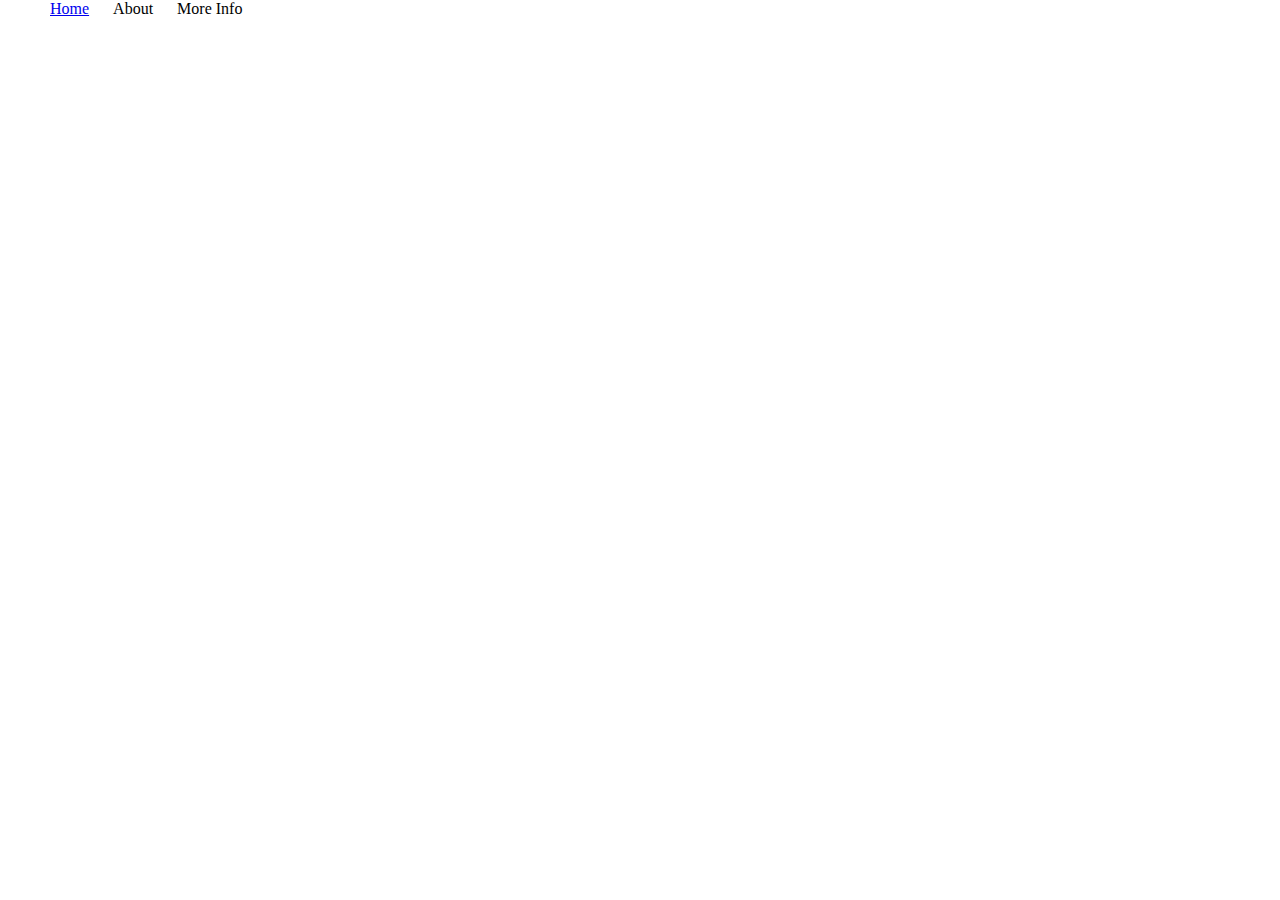
==== vanillaJs/forms/index.html @ 2091736b "added form page" ====
<!DOCTYPE html>
<html lang="en">

<head>
    <meta charset="UTF-8">
    <meta name="viewport" content="width=device-width, initial-scale=1.0">
    <meta http-equiv="X-UA-Compatible" content="ie=edge">
    <title>Form Page</title>
    <link rel="stylesheet" href="./style.css">
</head>

<body>
      <ul class="tabs-container">
        <li>
            <a href="../index.html">
                Home
            </a>
        </li>
        <li>About</li>
        <li>More Info</li>
    </ul>
    <script src="./main.js"></script>
</body>

</html>
---- vanillaJs/forms/style.css ----
body {
    margin: 0;
    width: 100vw;
    height: 100vh;
}


.tabs-container {
    margin: 0;
}

.tabs-container > li {
    display: inline-block;
    list-style: none;
    padding: 0 10px;
}
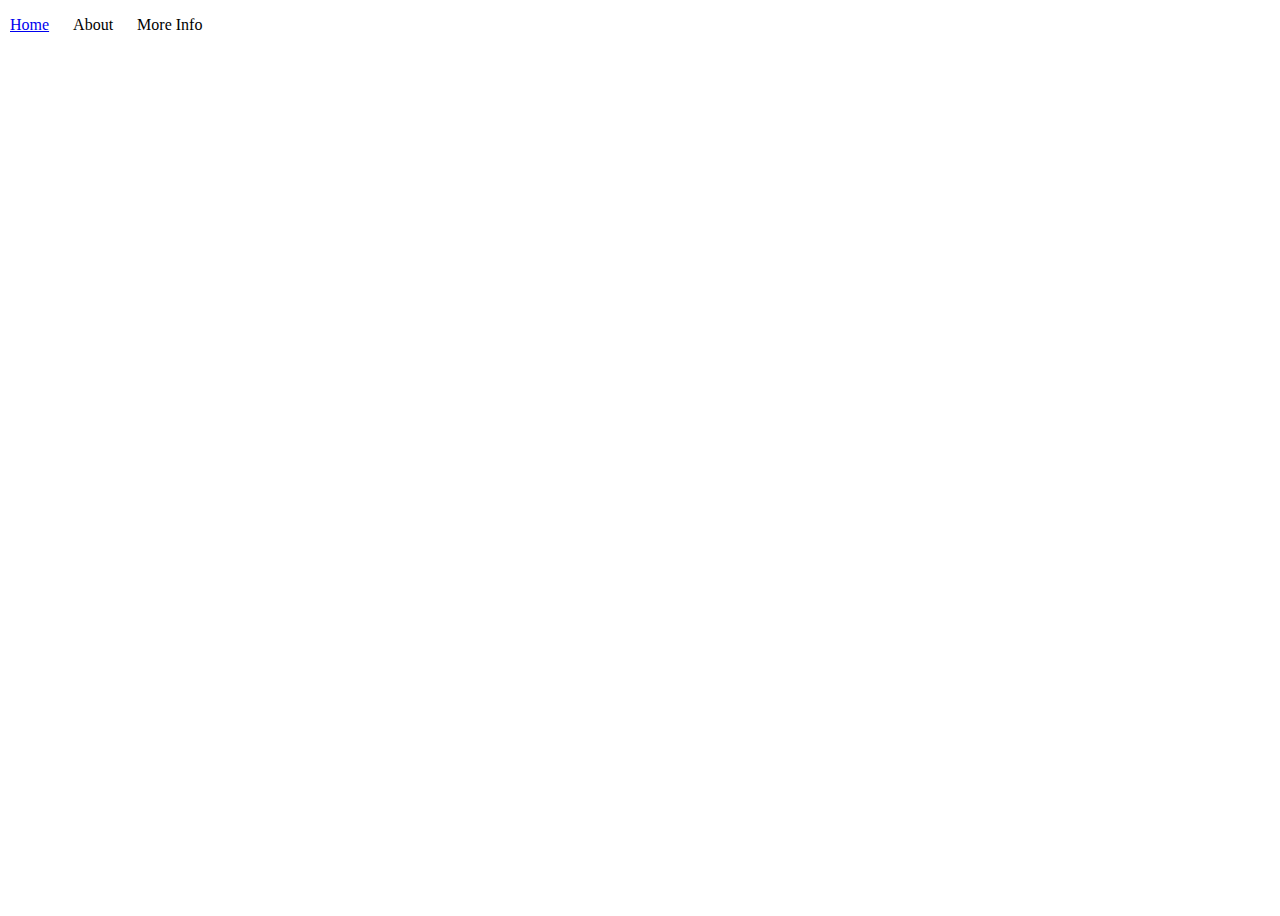
==== commit 60001d7a: "added global css" ====
--- a/vanillaJs/forms/index.html
+++ b/vanillaJs/forms/index.html
@@ -7,12 +7,14 @@
     <meta http-equiv="X-UA-Compatible" content="ie=edge">
     <title>Form Page</title>
     <link rel="stylesheet" href="./style.css">
+    <link rel="stylesheet" href="../style.css">
+
 </head>
 
 <body>
       <ul class="tabs-container">
         <li>
-            <a href="../index.html">
+            <a href="../home/index.html">
                 Home
             </a>
         </li>
--- a/vanillaJs/style.css
+++ b/vanillaJs/style.css
@@ -0,0 +1,16 @@
+body {
+    margin: 0;
+    width: 100vw;
+    height: 100vh;
+    overflow: hidden;
+}
+
+.tabs-container {
+    padding-left:0 ;
+}
+
+.tabs-container > li {
+    display: inline-block;
+    list-style: none;
+    padding: 0 10px;
+}